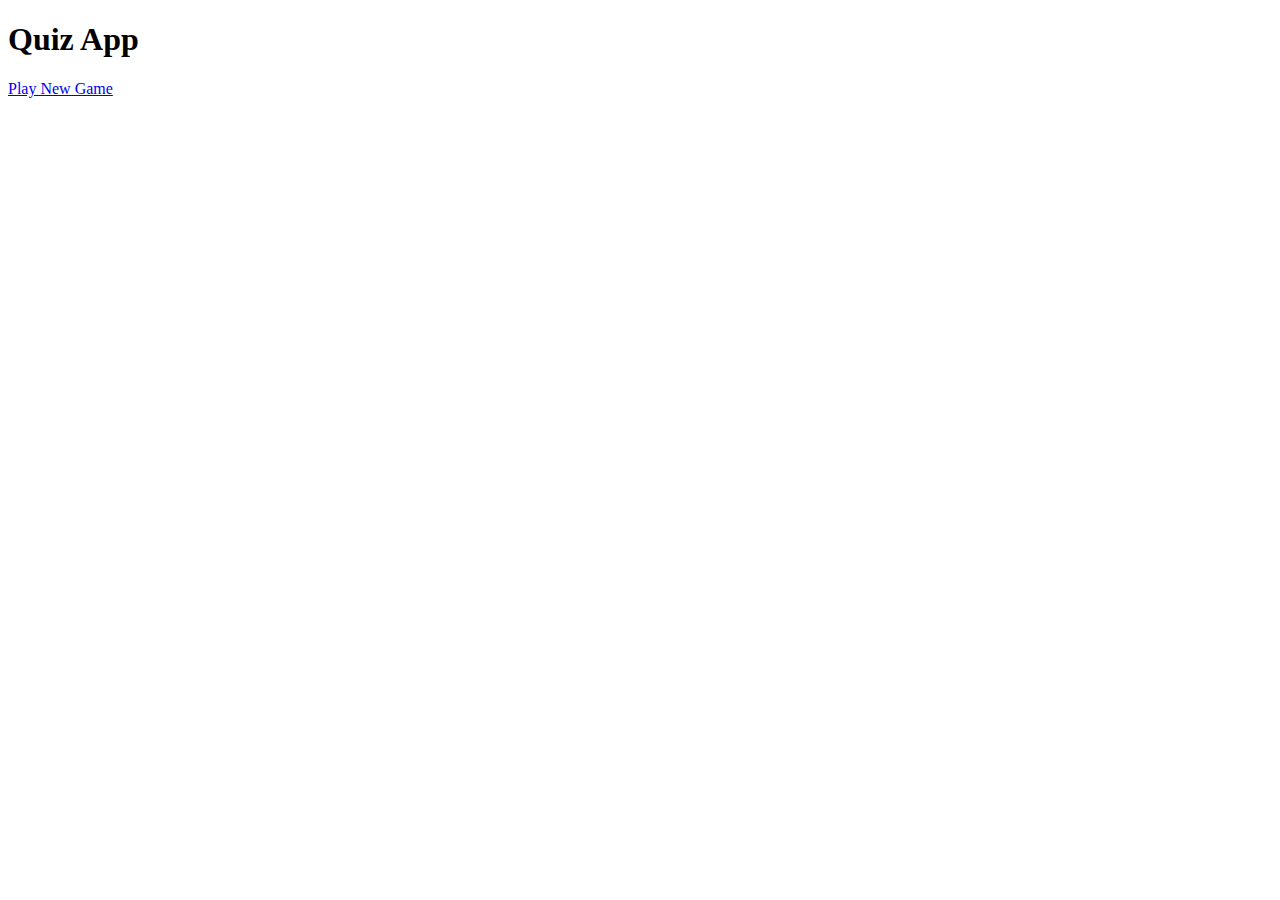
==== index.html @ 9dc077a5 "game page created" ====
<!DOCTYPE html>
<html lang="en">
<head>
    <meta charset="UTF-8">
    <meta name="viewport" content="width=device-width, initial-scale=1.0">
    <title>Nima Reza | Quiz App</title>
</head>
<body>
    <h1>
        Quiz App
    </h1>
    <a href="/game.html">
        Play New Game
    </a>
</body>
</html>
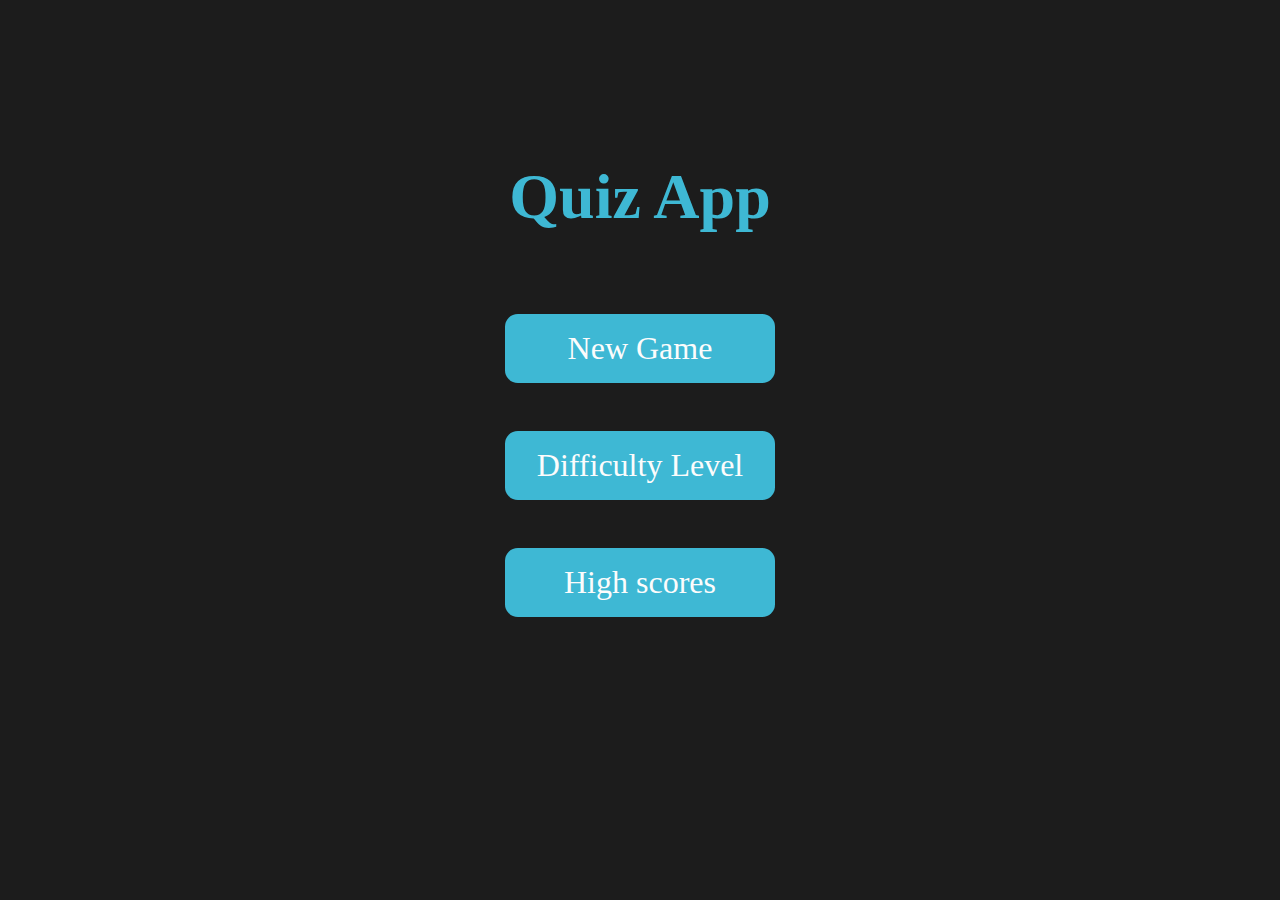
==== commit 89aefd7b: "nothing!" ====
--- a/index.html
+++ b/index.html
@@ -3,14 +3,24 @@
 <head>
     <meta charset="UTF-8">
     <meta name="viewport" content="width=device-width, initial-scale=1.0">
+    <link rel="stylesheet" href="./Css/global.css">
+    <link rel="stylesheet" href="./Css/style.css">
     <title>Nima Reza | Quiz App</title>
 </head>
 <body>
-    <h1>
+    <h1 id="main--page_title">
         Quiz App
     </h1>
-    <a href="/game.html">
-        Play New Game
-    </a>
+    <div class="main--page_container">
+        <a href="./game.html" class="open-new">
+            New Game
+        </a>
+        <a href="./difficulty.html" class="open-new">
+            Difficulty Level
+        </a>
+        <a href="./high-scores.html" class="open-new">
+            High scores
+        </a>
+    </div>
 </body>
 </html>--- a/Css/global.css
+++ b/Css/global.css
@@ -0,0 +1,41 @@
+*,
+*::after,
+*::before {
+
+    margin: 0;
+    padding: 0;
+    box-sizing: border-box;
+
+}
+
+:root {
+
+    --color-background: #1C1C1C;
+    --color-primary: #3EB8D4;
+    --color-bg_lighter: #323232;
+    --color-white_used: #FCFCFC;
+    --color-red: #FF5341;
+
+}
+
+
+body {
+
+    font-size: 62.5%;
+    background-color: var(--color-background);
+    color: #3EB8D4;
+    width: 60rem;
+    display: flex;
+    justify-content: center;
+    align-items: center;
+    flex-direction: column;
+    margin: 10rem auto;
+    font-family: 'Comic Sans Ms';
+    font-size: 2rem;
+
+}
+
+a, 
+button {
+    all: unset;
+}--- a/Css/style.css
+++ b/Css/style.css
@@ -0,0 +1,40 @@
+
+:root {
+
+    --color-background: #1C1C1C;
+    --color-primary: #3EB8D4;
+    --color-bg_lighter: #323232;
+    --color-white_used: #FCFCFC;
+    --color-red: #FF5341;
+    --color-secondary: #064958;
+
+}
+
+.main--page_container {
+
+    display: flex;
+    flex-direction: column;
+    justify-content: center;
+    align-items: center;
+    gap: 3rem;
+    margin: 5rem 0;
+
+}
+
+.open-new {
+    width: 100%;
+    color: var(--color-white_used);
+    background-color: var(--color-primary);
+    padding: 1rem;
+    text-align: center;
+    border-radius: 0.8rem;
+    cursor: pointer;
+    transition: all 0.2s ease-in;
+}
+
+.open-new:hover {
+
+    background-color: var(--color-secondary);
+    transform: scale(1.1);
+
+}